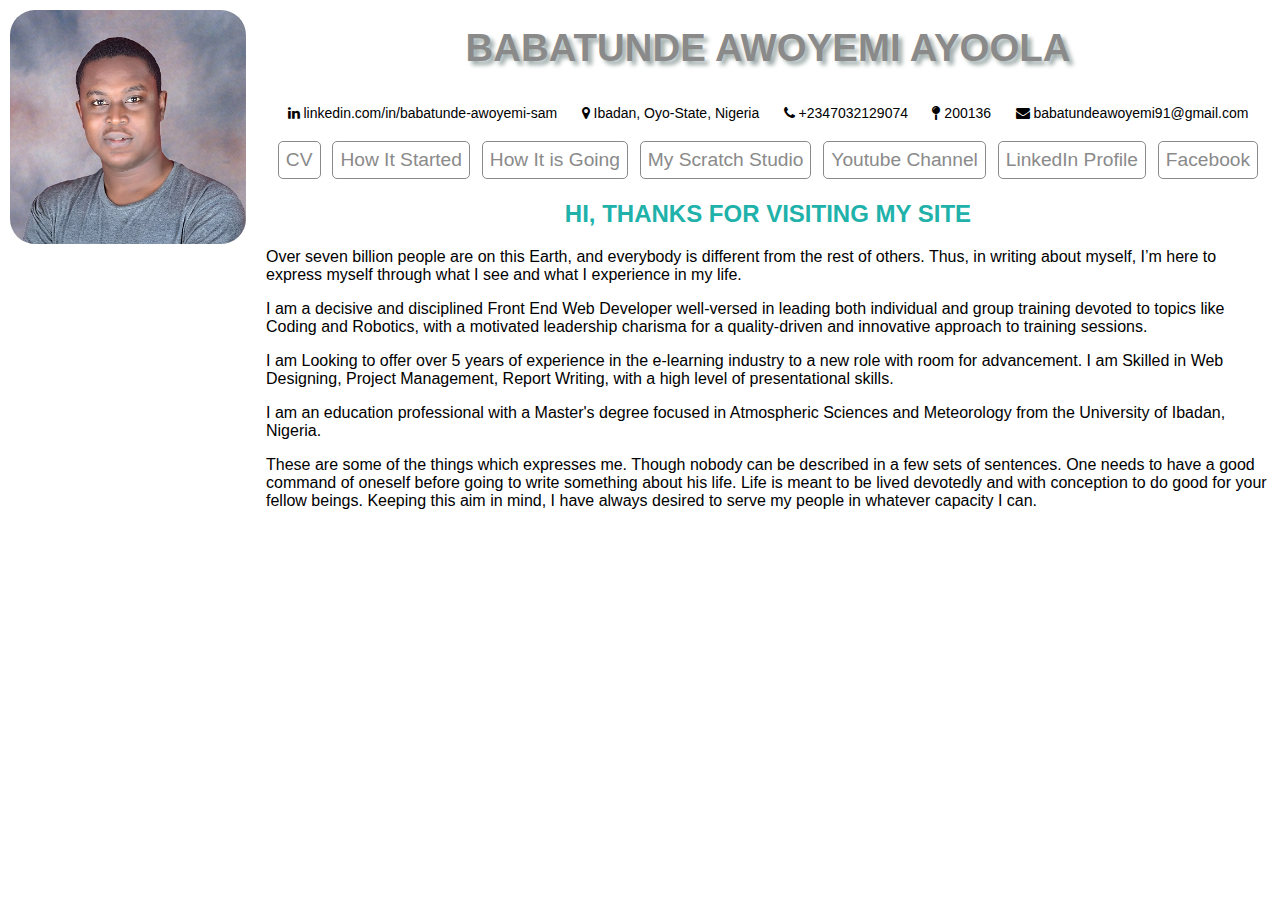
==== index.html @ feaaf8d8 "almost last update" ====
<!DOCTYPE html>
<html lang="en">

<head>
  <meta charset="UTF-8" />
  <meta http-equiv="X-UA-Compatible" content="IE=edge" />
  <meta name="viewport" content="width=device-width, initial-scale=1.0" />
  <title>Babatunde Awoyemi</title>
  <link rel="stylesheet" href="css/cv.css" />
  <link rel="stylesheet" href="https://cdnjs.cloudflare.com/ajax/libs/font-awesome/4.7.0/css/font-awesome.min.css">
</head>

<body>
  <div class="leftbox">
    <img src="images/tunde.jpg" alt="Babatunde Awoyemi" />
  </div>
  <div class="rightbox">
    <header>
      <h1><a href="index.html">Babatunde Awoyemi Ayoola</a></h1>
      <div class="mini">
        <p><i class="fa fa-linkedin"></i> linkedin.com/in/babatunde-awoyemi-sam</p>
        <p><i class="fa fa-map-marker"></i> Ibadan, Oyo-State, Nigeria</p>
        <p><i class="fa fa-phone"></i> +2347032129074</p>
        <p><i class="fa fa-map-pin"></i> 200136</p>
        <p><i class="fa fa-envelope"></i> babatundeawoyemi91@gmail.com</p>
      </div>
      <nav>
        <a href="html/work.html">CV</a>
        <a href="html/begin.html">How It Started</a>
        <a href="html/current.html">How It is Going</a>
        <a href="https://scratch.mit.edu/studios/28666230" target="_blank">My Scratch Studio</a>
        <a href="https://www.youtube.com/channel/UCdE0_FdjLdMg85PPJGWIkhg" target="_blank">Youtube Channel</a>
        <a href="https://www.linkedin.com/in/babatunde-awoyemi-sam/" target="_blank">LinkedIn Profile</a>
        <a href="https://web.facebook.com/tunspiderman" target="_blank">Facebook</a>
      </nav>
    </header>

    <section>
      <article>
        <h2>Hi, thanks for visiting my site</h2>
        <p>Over seven billion people are on this Earth, and everybody is different from the rest of others. Thus, in
          writing about
          myself, I’m here to express myself through what I see and what I experience in my life.</p>
        <p>I am a decisive and disciplined Front End Web Developer well-versed in leading both individual and group
          training devoted to topics like Coding and Robotics, with a motivated leadership charisma for a quality-driven
          and innovative approach to
          training sessions.</p>
        <p>I am Looking to offer over 5 years of experience in the e-learning industry to a new role with room for
          advancement. I am Skilled in Web Designing, Project Management, Report Writing, with a high level of
          presentational skills.</p>
        <p>I am an education professional with a Master's degree focused in Atmospheric Sciences and Meteorology from
          the University
          of Ibadan, Nigeria.</p>
        <p>These are some of the things which expresses me. Though nobody can be described in a few sets of sentences.
          One needs to
          have a good command of oneself before going to write something about his life. Life is meant to be lived
          devotedly and
          with conception to do good for your fellow beings. Keeping this aim in mind, I have always desired to serve my
          people in
          whatever capacity I can.</p>
      </article>
    </section>
  </div>
</body>

</html>
---- css/cv.css ----
body {
  display: grid;
  grid-template-columns: 1fr 4fr;
  margin: 0;
  padding: 0;
  font-family: "Lato", "Segoe UI", Tahoma, Geneva, Verdana, sans-serif;
}
h1,
h2 {
  text-transform: uppercase;
  text-align: center;
  color: lightseagreen;
}
h1 {
  font-size: 3vw;
}
h1 a {
  color: #8a8a8a;
  text-decoration: none;
  text-shadow: 4px 4px 4px rgb(156, 170, 169);
}
h1 a:hover {
  border: none;
}
.mini {
  text-align: center;
}
.mini p {
  display: inline-block;
  padding: 5px;
  margin: 5px;
  font-size: 14px;
}
nav {
  margin: 10px auto;
  display: flex;
  justify-content: space-evenly;
  text-align: center;
  vertical-align: middle;
  border-bottom: 1px solid transparent;
  transition: border-bottom 0.5s;
}
nav a {
  font-size: 1.5vw;
  color: #8a8a8a;
  text-decoration: none;
  transition: color 0.5s;
  border: 1px solid #8a8a8a;
  padding: 7px;
  border-radius: 5px;
}
a:hover {
  border: 1px solid black;
}
nav a:hover {
  color: black;
}
.active {
  border-bottom: 2px solid black;
}
.active a {
  color: black !important;
}
.leftbox {
  height: auto;
  margin: 0;
  padding: 10px;
}
.rightbox {
  height: auto;
  padding: 0px;
  margin: 0px 10px;
}
.leftbox img {
  width: 100%;
  margin: 0;
  border-radius: 25px;
}
.left {
  float: left;
}
.right {
  float: right;
}
.location {
  clear: both;
}
.position {
  clear: both;
}
hr {
  clear: both;
}
h3,
h4 {
  color: #8a8a8a;
}
h4 {
  font-style: italic;
}
ul {
  clear: both;
}
ul li {
  list-style-type: circle;
}
img {
  display: block;
  margin-left: auto;
  margin-right: auto;
  width: 50%;
  max-width: 400px;
}
img:hover {
  box-shadow: 0 0 10px 5px rgba(5, 114, 150, 0.5);
}
figure {
  display: grid;
  grid-template-columns: 3fr 1fr;
}
figure a:hover {
  border-bottom: none;
}
figcaption {
  border: 1px solid rgba(5, 114, 150, 0.5);
  border-radius: 25px;
  padding: 20px;
  text-align: center;
}
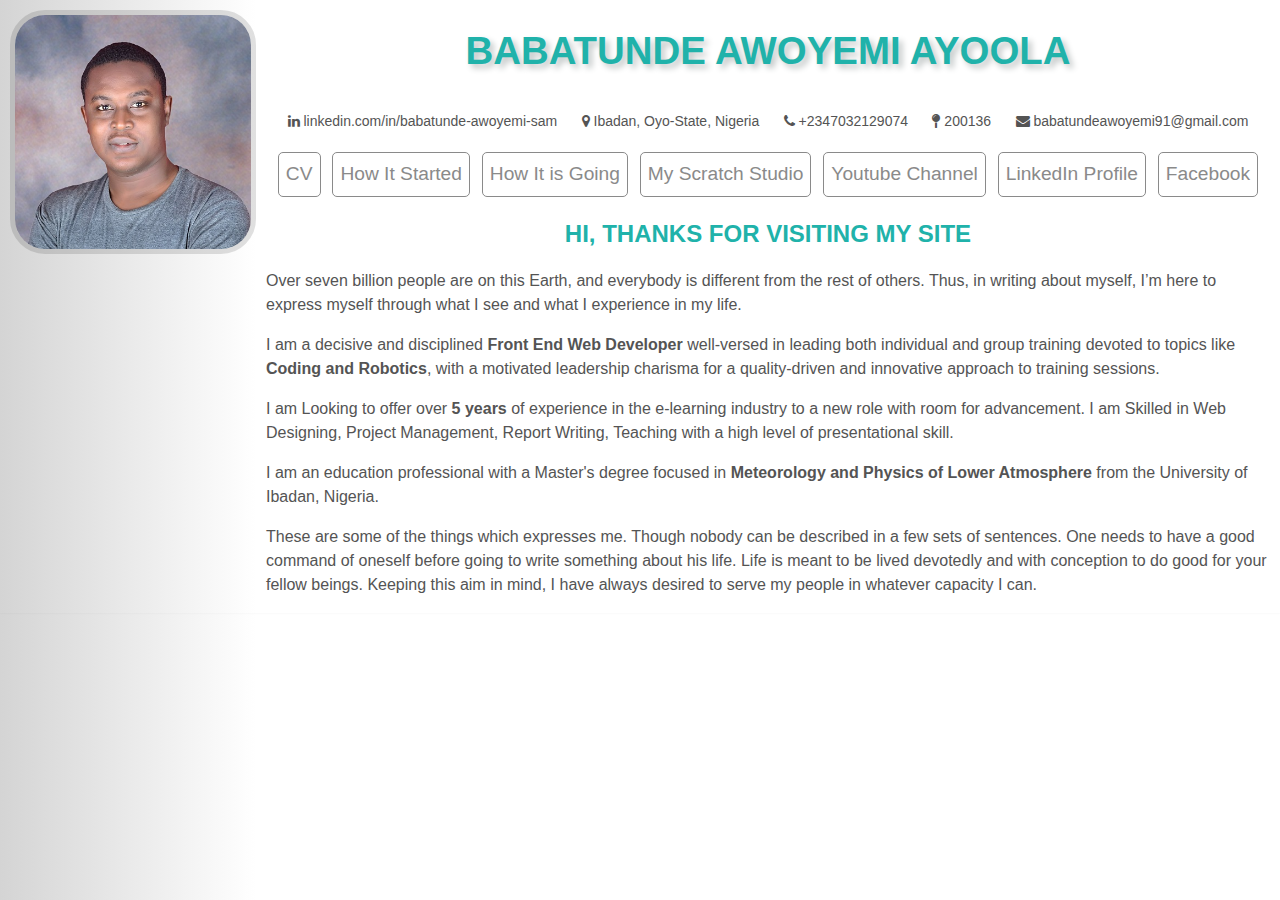
==== commit 9249b5f5: "2" ====
--- a/index.html
+++ b/index.html
@@ -41,14 +41,18 @@
         <p>Over seven billion people are on this Earth, and everybody is different from the rest of others. Thus, in
           writing about
           myself, I’m here to express myself through what I see and what I experience in my life.</p>
-        <p>I am a decisive and disciplined Front End Web Developer well-versed in leading both individual and group
-          training devoted to topics like Coding and Robotics, with a motivated leadership charisma for a quality-driven
+        <p>I am a decisive and disciplined <strong>Front End Web Developer</strong> well-versed in leading both
+          individual and group
+          training devoted to topics like <strong>Coding and Robotics</strong>, with a motivated leadership charisma for
+          a quality-driven
           and innovative approach to
           training sessions.</p>
-        <p>I am Looking to offer over 5 years of experience in the e-learning industry to a new role with room for
-          advancement. I am Skilled in Web Designing, Project Management, Report Writing, with a high level of
-          presentational skills.</p>
-        <p>I am an education professional with a Master's degree focused in Atmospheric Sciences and Meteorology from
+        <p>I am Looking to offer over <strong>5 years</strong> of experience in the e-learning industry to a new role
+          with room for
+          advancement. I am Skilled in Web Designing, Project Management, Report Writing, Teaching with a high level of
+          presentational skill.</p>
+        <p>I am an education professional with a Master's degree focused in <strong>Meteorology and Physics of Lower
+            Atmosphere</strong> from
           the University
           of Ibadan, Nigeria.</p>
         <p>These are some of the things which expresses me. Though nobody can be described in a few sets of sentences.
--- a/css/cv.css
+++ b/css/cv.css
@@ -3,21 +3,31 @@
   grid-template-columns: 1fr 4fr;
   margin: 0;
   padding: 0;
-  font-family: "Lato", "Segoe UI", Tahoma, Geneva, Verdana, sans-serif;
+  font-family: "Helvetica Neue", Helvetica, Arial, sans-serif;
+  font-size: 16px;
+  line-height: 1.5;
+  box-shadow: 0 0 2px rgba(0, 0, 0, 0.06);
+  color: #545454;
+  background: #fff;
+  background-image: linear-gradient(270deg, #fff 80%, #d4d4d4 100%);
+  -webkit-font-smoothing: antialiased;
 }
 h1,
 h2 {
   text-transform: uppercase;
   text-align: center;
   color: lightseagreen;
+  font-weight: 600;
+  line-height: 1.3;
 }
 h1 {
   font-size: 3vw;
 }
 h1 a {
-  color: #8a8a8a;
+  font-family: "Helvetica Neue", Helvetica, Arial, sans-serif;
+  color: lightseagreen;
   text-decoration: none;
-  text-shadow: 4px 4px 4px rgb(156, 170, 169);
+  text-shadow: 4px 4px 6px rgb(192, 197, 197);
 }
 h1 a:hover {
   border: none;
@@ -74,7 +84,7 @@
 .leftbox img {
   width: 100%;
   margin: 0;
-  border-radius: 25px;
+  border-radius: 35px;
 }
 .left {
   float: left;
@@ -106,20 +116,23 @@
 }
 img {
   display: block;
-  margin-left: auto;
-  margin-right: auto;
+  margin: auto;
   width: 50%;
-  max-width: 400px;
+  animation: colorize 2s cubic-bezier(0, 0, 0.78, 0.36) 1;
+  background: transparent;
+  border: 5px solid rgba(0, 0, 0, 0.12);
+  border-radius: 4px;
+  display: block;
 }
 img:hover {
-  box-shadow: 0 0 10px 5px rgba(5, 114, 150, 0.5);
+  box-shadow: 0 0 10px 3px rgba(5, 114, 150, 0.5);
 }
 figure {
   display: grid;
   grid-template-columns: 3fr 1fr;
 }
 figure a:hover {
-  border-bottom: none;
+  border: none;
 }
 figcaption {
   border: 1px solid rgba(5, 114, 150, 0.5);
@@ -127,3 +140,7 @@
   padding: 20px;
   text-align: center;
 }
+b,
+strong {
+  font-weight: 600;
+}
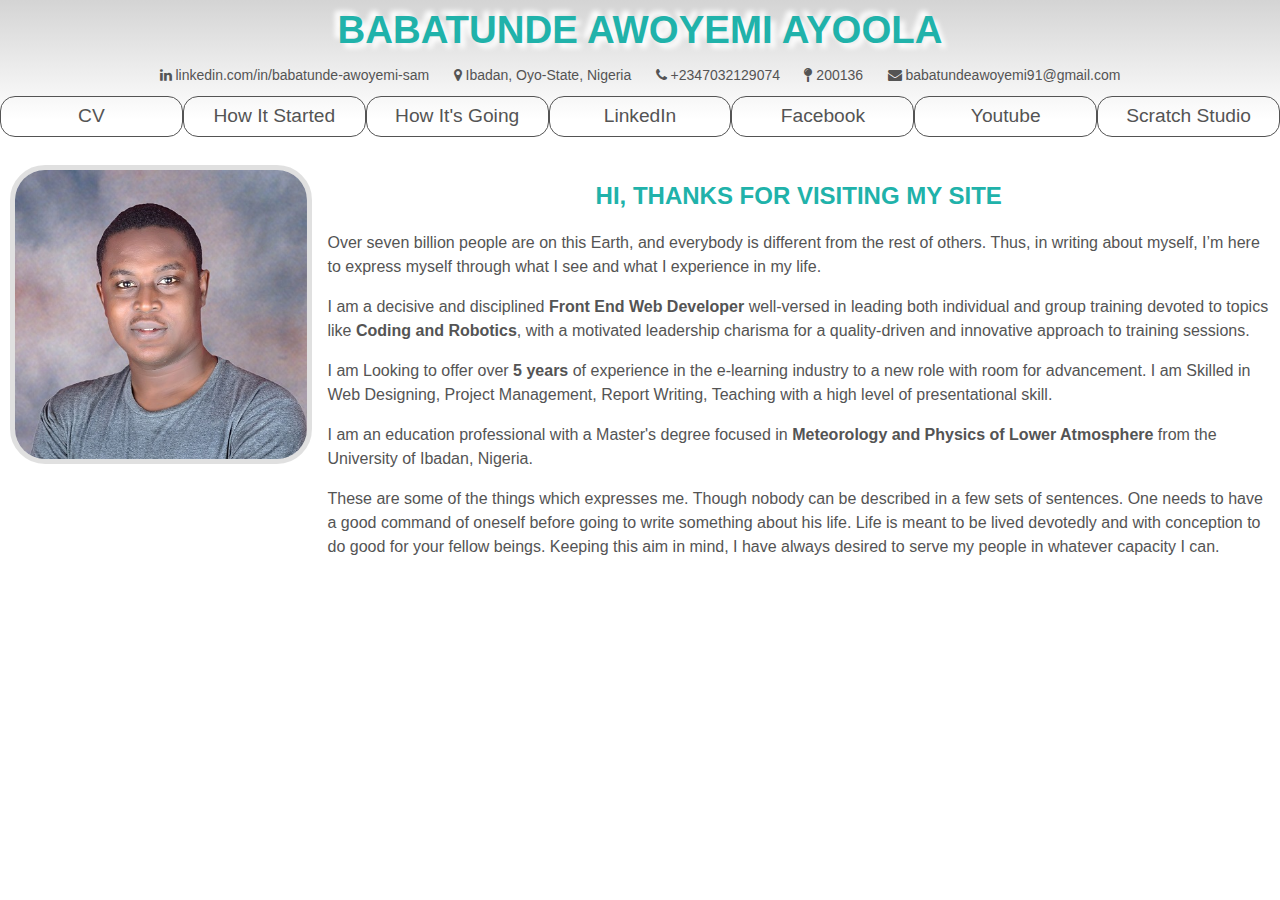
==== commit 026fccec: "3" ====
--- a/index.html
+++ b/index.html
@@ -11,60 +11,65 @@
 </head>
 
 <body>
-  <div class="leftbox">
-    <img src="images/tunde.jpg" alt="Babatunde Awoyemi" />
-  </div>
-  <div class="rightbox">
-    <header>
-      <h1><a href="index.html">Babatunde Awoyemi Ayoola</a></h1>
-      <div class="mini">
-        <p><i class="fa fa-linkedin"></i> linkedin.com/in/babatunde-awoyemi-sam</p>
-        <p><i class="fa fa-map-marker"></i> Ibadan, Oyo-State, Nigeria</p>
-        <p><i class="fa fa-phone"></i> +2347032129074</p>
-        <p><i class="fa fa-map-pin"></i> 200136</p>
-        <p><i class="fa fa-envelope"></i> babatundeawoyemi91@gmail.com</p>
-      </div>
-      <nav>
-        <a href="html/work.html">CV</a>
-        <a href="html/begin.html">How It Started</a>
-        <a href="html/current.html">How It is Going</a>
-        <a href="https://scratch.mit.edu/studios/28666230" target="_blank">My Scratch Studio</a>
-        <a href="https://www.youtube.com/channel/UCdE0_FdjLdMg85PPJGWIkhg" target="_blank">Youtube Channel</a>
-        <a href="https://www.linkedin.com/in/babatunde-awoyemi-sam/" target="_blank">LinkedIn Profile</a>
-        <a href="https://web.facebook.com/tunspiderman" target="_blank">Facebook</a>
-      </nav>
-    </header>
+  <header>
+    <h1><a href="index.html">Babatunde Awoyemi Ayoola</a></h1>
+    <div class="mini">
+      <p><i class="fa fa-linkedin"></i> linkedin.com/in/babatunde-awoyemi-sam</p>
+      <p><i class="fa fa-map-marker"></i> Ibadan, Oyo-State, Nigeria</p>
+      <p><i class="fa fa-phone"></i> +2347032129074</p>
+      <p><i class="fa fa-map-pin"></i> 200136</p>
+      <p><i class="fa fa-envelope"></i> babatundeawoyemi91@gmail.com</p>
+    </div>
+    <nav>
+      <a href="html/work.html">CV</a>
+      <a href="html/begin.html">How It Started</a>
+      <a href="html/current.html">How It's Going</a>
+      <a href="https://www.linkedin.com/in/babatunde-awoyemi-sam/" target="_blank">LinkedIn</a>
+      <a href="https://web.facebook.com/tunspiderman" target="_blank">Facebook</a>
+      <a href="https://www.youtube.com/channel/UCdE0_FdjLdMg85PPJGWIkhg" target="_blank">Youtube</a>
+      <a href="https://scratch.mit.edu/studios/28666230" target="_blank">Scratch Studio</a>
+    </nav>
+  </header>
 
-    <section>
-      <article>
-        <h2>Hi, thanks for visiting my site</h2>
-        <p>Over seven billion people are on this Earth, and everybody is different from the rest of others. Thus, in
-          writing about
-          myself, I’m here to express myself through what I see and what I experience in my life.</p>
-        <p>I am a decisive and disciplined <strong>Front End Web Developer</strong> well-versed in leading both
-          individual and group
-          training devoted to topics like <strong>Coding and Robotics</strong>, with a motivated leadership charisma for
-          a quality-driven
-          and innovative approach to
-          training sessions.</p>
-        <p>I am Looking to offer over <strong>5 years</strong> of experience in the e-learning industry to a new role
-          with room for
-          advancement. I am Skilled in Web Designing, Project Management, Report Writing, Teaching with a high level of
-          presentational skill.</p>
-        <p>I am an education professional with a Master's degree focused in <strong>Meteorology and Physics of Lower
-            Atmosphere</strong> from
-          the University
-          of Ibadan, Nigeria.</p>
-        <p>These are some of the things which expresses me. Though nobody can be described in a few sets of sentences.
-          One needs to
-          have a good command of oneself before going to write something about his life. Life is meant to be lived
-          devotedly and
-          with conception to do good for your fellow beings. Keeping this aim in mind, I have always desired to serve my
-          people in
-          whatever capacity I can.</p>
-      </article>
-    </section>
-  </div>
+  <main>
+    <div class="leftbox">
+      <img src="images/tunde.jpg" alt="Babatunde Awoyemi" />
+    </div>
+    <div class="rightbox">
+      <section>
+        <article>
+          <h2>Hi, thanks for visiting my site</h2>
+          <p>Over seven billion people are on this Earth, and everybody is different from the rest of others. Thus, in
+            writing about
+            myself, I’m here to express myself through what I see and what I experience in my life.</p>
+          <p>I am a decisive and disciplined <strong>Front End Web Developer</strong> well-versed in leading both
+            individual and group
+            training devoted to topics like <strong>Coding and Robotics</strong>, with a motivated leadership charisma
+            for
+            a quality-driven
+            and innovative approach to
+            training sessions.</p>
+          <p>I am Looking to offer over <strong>5 years</strong> of experience in the e-learning industry to a new role
+            with room for
+            advancement. I am Skilled in Web Designing, Project Management, Report Writing, Teaching with a high level
+            of
+            presentational skill.</p>
+          <p>I am an education professional with a Master's degree focused in <strong>Meteorology and Physics of Lower
+              Atmosphere</strong> from
+            the University
+            of Ibadan, Nigeria.</p>
+          <p>These are some of the things which expresses me. Though nobody can be described in a few sets of sentences.
+            One needs to
+            have a good command of oneself before going to write something about his life. Life is meant to be lived
+            devotedly and
+            with conception to do good for your fellow beings. Keeping this aim in mind, I have always desired to serve
+            my
+            people in
+            whatever capacity I can.</p>
+        </article>
+      </section>
+    </div>
+  </main>
 </body>
 
 </html>--- a/css/cv.css
+++ b/css/cv.css
@@ -1,88 +1,106 @@
 body {
-  display: grid;
-  grid-template-columns: 1fr 4fr;
   margin: 0;
   padding: 0;
   font-family: "Helvetica Neue", Helvetica, Arial, sans-serif;
   font-size: 16px;
   line-height: 1.5;
-  box-shadow: 0 0 2px rgba(0, 0, 0, 0.06);
   color: #545454;
+}
+header {
+  background: linear-gradient(0deg, #fff 20%, #d4d4d4 100%);
+  text-align: center;
+  position: fixed;
+  top: 0;
+  z-index: 1;
+  height: 150px;
+  width: 100%;
+}
+nav {
+  margin: 0px;
+  display: flex;
+  justify-content: space-evenly;
+}
+main {
+  position: relative;
+  top: 150px;
+  display: grid;
+  grid-template-columns: 1fr 3fr;
+  margin: 0px;
+  padding: 5px;
   background: #fff;
-  background-image: linear-gradient(270deg, #fff 80%, #d4d4d4 100%);
-  -webkit-font-smoothing: antialiased;
 }
-h1,
-h2 {
-  text-transform: uppercase;
-  text-align: center;
-  color: lightseagreen;
-  font-weight: 600;
-  line-height: 1.3;
+footer {
+  position: fixed;
+  bottom: 0;
+  z-index: 1;
+  width: 100%;
+  margin: 0;
+  background: linear-gradient(180deg, #fff 20%, #d4d4d4 100%);
 }
-h1 {
+header h1 {
+  margin: 5px 0px 0px 0px;
   font-size: 3vw;
 }
-h1 a {
+header h1 a {
   font-family: "Helvetica Neue", Helvetica, Arial, sans-serif;
   color: lightseagreen;
   text-decoration: none;
-  text-shadow: 4px 4px 6px rgb(192, 197, 197);
+  text-shadow: 5px 5px 5px rgb(255, 255, 255), -5px -5px 5px rgb(255, 255, 255);
 }
-h1 a:hover {
+header h1 a:hover {
   border: none;
+  color: rgb(10, 165, 165);
 }
 .mini {
   text-align: center;
 }
 .mini p {
   display: inline-block;
-  padding: 5px;
-  margin: 5px;
+  padding: 10px;
+  margin: 0px;
   font-size: 14px;
 }
-nav {
-  margin: 10px auto;
-  display: flex;
-  justify-content: space-evenly;
+h1,
+h2 {
+  text-transform: uppercase;
+  color: lightseagreen;
+  line-height: 1.3;
   text-align: center;
-  vertical-align: middle;
-  border-bottom: 1px solid transparent;
-  transition: border-bottom 0.5s;
 }
 nav a {
   font-size: 1.5vw;
-  color: #8a8a8a;
+  width: 100vw;
+  color: #545454;
   text-decoration: none;
-  transition: color 0.5s;
-  border: 1px solid #8a8a8a;
-  padding: 7px;
-  border-radius: 5px;
+  transition: color 0.3s;
+  border: 1px solid #545454;
+  padding: 5px;
+  border-radius: 15px;
+  margin: auto;
+}
+nav a:hover {
+  color: lightseagreen;
+  border: 1px solid lightseagreen;
 }
 a:hover {
-  border: 1px solid black;
-}
-nav a:hover {
-  color: black;
+  color: lightseagreen;
 }
 .active {
-  border-bottom: 2px solid black;
-}
-.active a {
-  color: black !important;
+  color: lightseagreen;
+  border: 1px solid lightseagreen;
 }
 .leftbox {
   height: auto;
-  margin: 0;
-  padding: 10px;
+  padding: 5px;
+  margin: 5px auto;
 }
 .rightbox {
   height: auto;
-  padding: 0px;
-  margin: 0px 10px;
+  padding: 5px;
+  margin: auto;
 }
 .leftbox img {
-  width: 100%;
+  width: 95%;
   margin: 0;
   border-radius: 35px;
 }
@@ -101,9 +119,8 @@
 hr {
   clear: both;
 }
-h3,
-h4 {
-  color: #8a8a8a;
+h3 {
+  font: message-box;
 }
 h4 {
   font-style: italic;
@@ -118,7 +135,6 @@
   display: block;
   margin: auto;
   width: 50%;
-  animation: colorize 2s cubic-bezier(0, 0, 0.78, 0.36) 1;
   background: transparent;
   border: 5px solid rgba(0, 0, 0, 0.12);
   border-radius: 4px;
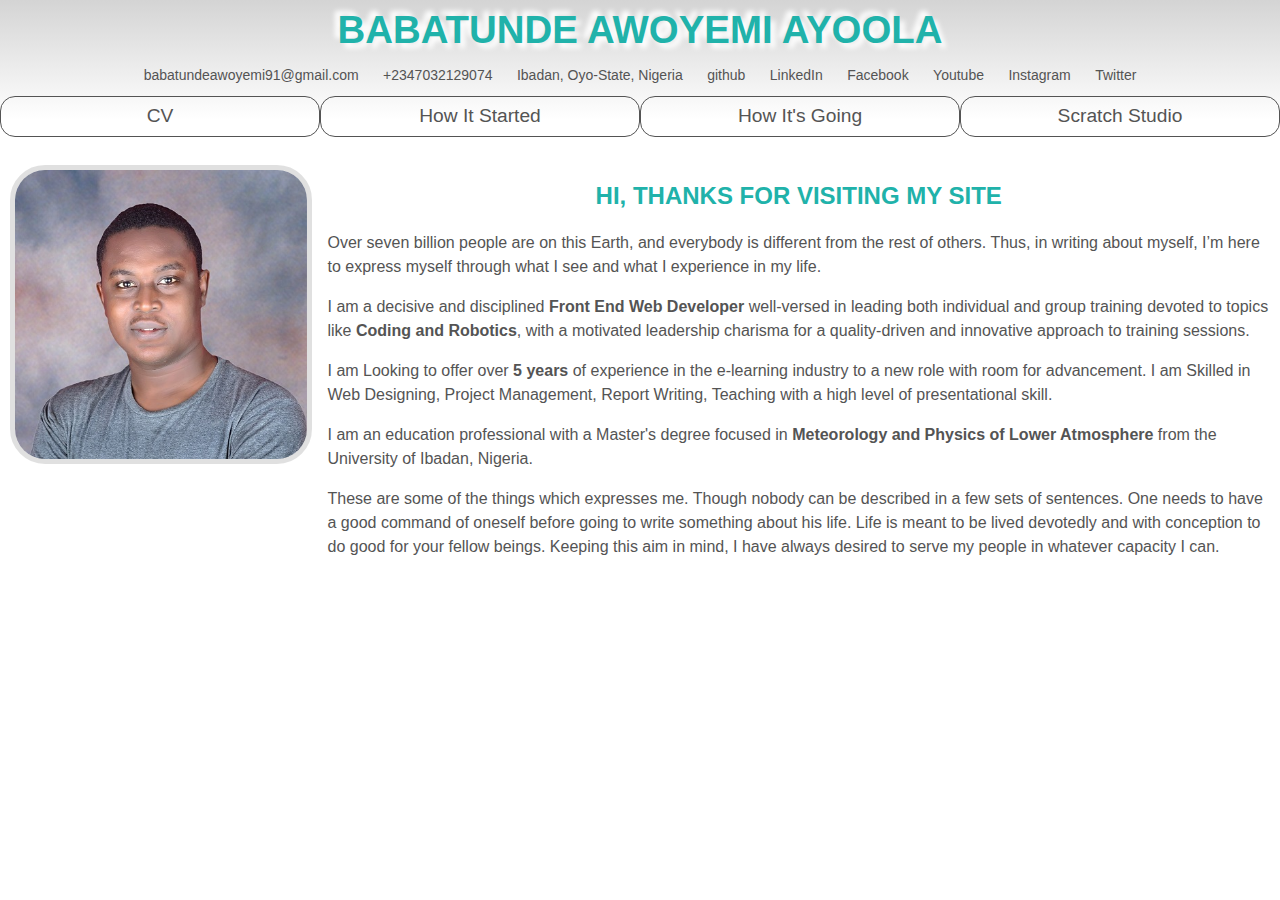
==== commit a01554e6: "4" ====
--- a/index.html
+++ b/index.html
@@ -7,26 +7,42 @@
   <meta name="viewport" content="width=device-width, initial-scale=1.0" />
   <title>Babatunde Awoyemi</title>
   <link rel="stylesheet" href="css/cv.css" />
-  <link rel="stylesheet" href="https://cdnjs.cloudflare.com/ajax/libs/font-awesome/4.7.0/css/font-awesome.min.css">
+  <link rel="stylesheet" href="https://use.fontawesome.com/releases/v5.15.4/css/all.css"
+    integrity="sha384-DyZ88mC6Up2uqS4h/KRgHuoeGwBcD4Ng9SiP4dIRy0EXTlnuz47vAwmeGwVChigm" crossorigin="anonymous">
 </head>
 
 <body>
   <header>
     <h1><a href="index.html">Babatunde Awoyemi Ayoola</a></h1>
     <div class="mini">
-      <p><i class="fa fa-linkedin"></i> linkedin.com/in/babatunde-awoyemi-sam</p>
-      <p><i class="fa fa-map-marker"></i> Ibadan, Oyo-State, Nigeria</p>
-      <p><i class="fa fa-phone"></i> +2347032129074</p>
-      <p><i class="fa fa-map-pin"></i> 200136</p>
-      <p><i class="fa fa-envelope"></i> babatundeawoyemi91@gmail.com</p>
+      <p><a href="mailto:babatundeawoyemi91@gmail.com" target="_blank" aria-label="email"><i
+            class="fas fa-envelope-open-text"></i></a>
+        babatundeawoyemi91@gmail.com</p>
+      <p><a href="tel:+2347032129074" target="_blank" aria-label="telephone"><i class="fas fa-mobile-alt"></i></a>
+        +2347032129074</p>
+      <p><a href="https://goo.gl/maps/E1gAzN2c8ZXx6czc8" target="_blank" aria-label="location"><i
+            class="fas fa-map-marked-alt"></i></a> Ibadan, Oyo-State,
+        Nigeria
+      </p>
+      <p><a href="https://github.com/DeCreed001" target="_blank" aria-label="github"><i class="fab fa-github"></i></a>
+        github</p>
+      <p><a href="https://linkedin.com/in/babatunde-awoyemi-sam" target="_blank" aria-label="linkedin"><i
+            class="fab fa-linkedin"></i></a>
+        LinkedIn</p>
+      <p><a href="https://web.facebook.com/tunspiderman" target="_blank" aria-label="facebook"><i
+            class="fab fa-facebook"></i></a> Facebook</p>
+      <p><a href="https://www.youtube.com/channel/UCdE0_FdjLdMg85PPJGWIkhg" target="_blank" aria-label="youtube"><i
+            class="fab fa-youtube"></i></a> Youtube
+      </p>
+      <p><a href="https://www.instagram.com/tunspiderman/" target="_blank" aria-label="instagram"><i
+            class="fab fa-instagram"></i></a> Instagram</p>
+      <p><a href="https://twitter.com/tunspider" target="_blank" aria-label="twitter"><i class="fab fa-twitter"></i></a>
+        Twitter</p>
     </div>
     <nav>
       <a href="html/work.html">CV</a>
       <a href="html/begin.html">How It Started</a>
       <a href="html/current.html">How It's Going</a>
-      <a href="https://www.linkedin.com/in/babatunde-awoyemi-sam/" target="_blank">LinkedIn</a>
-      <a href="https://web.facebook.com/tunspiderman" target="_blank">Facebook</a>
-      <a href="https://www.youtube.com/channel/UCdE0_FdjLdMg85PPJGWIkhg" target="_blank">Youtube</a>
       <a href="https://scratch.mit.edu/studios/28666230" target="_blank">Scratch Studio</a>
     </nav>
   </header>
--- a/css/cv.css
+++ b/css/cv.css
@@ -59,6 +59,9 @@
   padding: 10px;
   margin: 0px;
   font-size: 14px;
+}
+.mini a {
+  color: #545454;
 }
 h1,
 h2 {
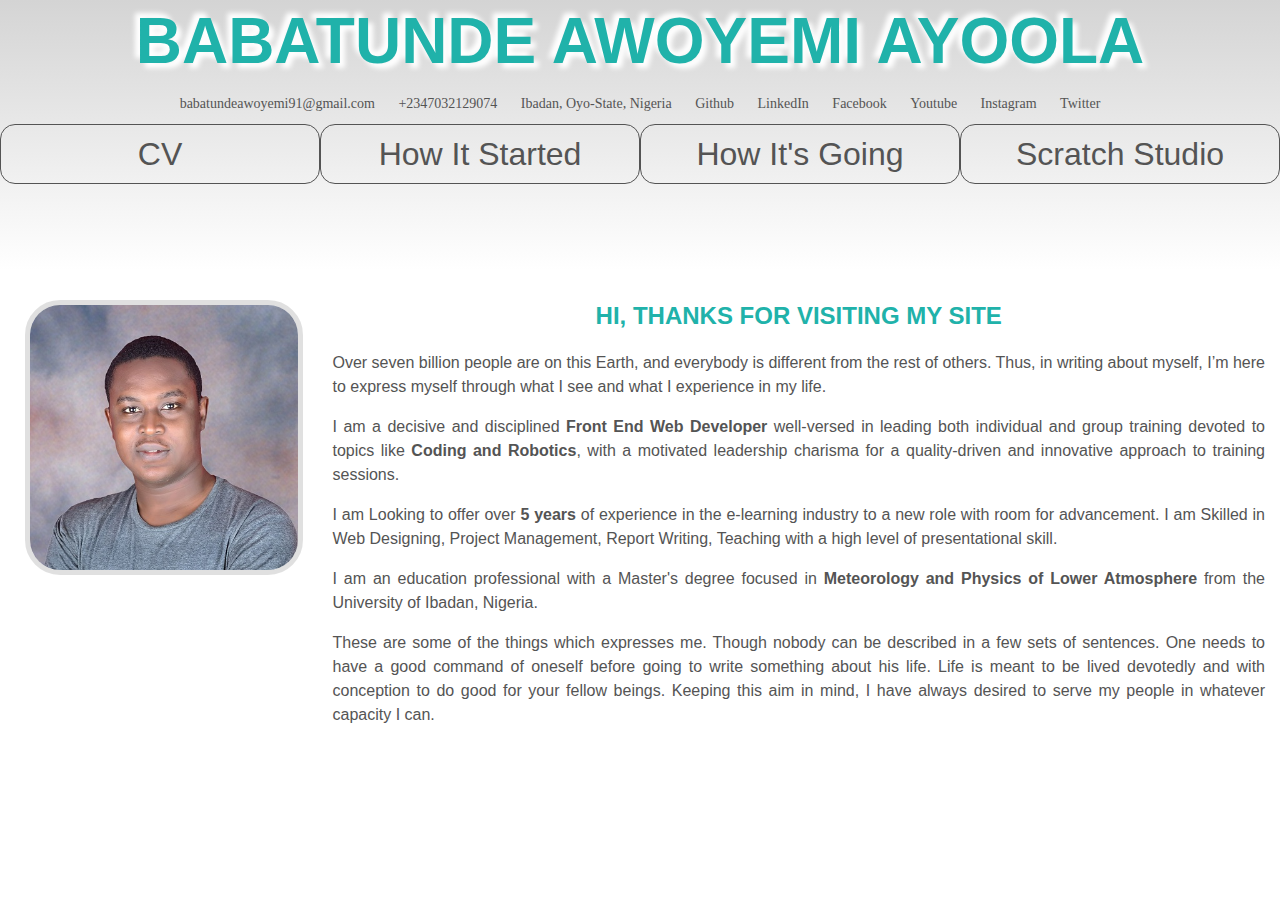
==== commit 6cf9b8f3: "5" ====
--- a/index.html
+++ b/index.html
@@ -25,7 +25,7 @@
         Nigeria
       </p>
       <p><a href="https://github.com/DeCreed001" target="_blank" aria-label="github"><i class="fab fa-github"></i></a>
-        github</p>
+        Github</p>
       <p><a href="https://linkedin.com/in/babatunde-awoyemi-sam" target="_blank" aria-label="linkedin"><i
             class="fab fa-linkedin"></i></a>
         LinkedIn</p>
--- a/css/cv.css
+++ b/css/cv.css
@@ -2,17 +2,16 @@
   margin: 0;
   padding: 0;
   font-family: "Helvetica Neue", Helvetica, Arial, sans-serif;
-  font-size: 16px;
   line-height: 1.5;
   color: #545454;
 }
 header {
-  background: linear-gradient(0deg, #fff 20%, #d4d4d4 100%);
+  background: linear-gradient(0deg, #fff 0%, #d4d4d4 100%);
   text-align: center;
   position: fixed;
   top: 0;
   z-index: 1;
-  height: 150px;
+  height: 30%;
   width: 100%;
 }
 nav {
@@ -21,8 +20,8 @@
   justify-content: space-evenly;
 }
 main {
-  position: relative;
-  top: 150px;
+  position: absolute;
+  top: 30%;
   display: grid;
   grid-template-columns: 1fr 3fr;
   margin: 0px;
@@ -35,30 +34,28 @@
   z-index: 1;
   width: 100%;
   margin: 0;
-  background: linear-gradient(180deg, #fff 20%, #d4d4d4 100%);
+  background: linear-gradient(180deg, #fff 0%, #d4d4d4 100%);
 }
 header h1 {
-  margin: 5px 0px 0px 0px;
-  font-size: 3vw;
+  font-size: 5vw;
+  margin: 0;
+  text-shadow: 5px 5px 5px rgb(255, 255, 255), -5px -5px 5px rgb(255, 255, 255);
 }
 header h1 a {
-  font-family: "Helvetica Neue", Helvetica, Arial, sans-serif;
   color: lightseagreen;
   text-decoration: none;
-  text-shadow: 5px 5px 5px rgb(255, 255, 255), -5px -5px 5px rgb(255, 255, 255);
 }
 header h1 a:hover {
-  border: none;
   color: rgb(10, 165, 165);
 }
 .mini {
-  text-align: center;
+  font-family: cursive;
+  font-size: 14px;
 }
 .mini p {
   display: inline-block;
   padding: 10px;
   margin: 0px;
-  font-size: 14px;
 }
 .mini a {
   color: #545454;
@@ -71,8 +68,7 @@
   text-align: center;
 }
 nav a {
-  font-size: 1.5vw;
-  width: 100vw;
+  width: 100%;
   color: #545454;
   text-decoration: none;
   transition: color 0.3s;
@@ -80,6 +76,7 @@
   padding: 5px;
   border-radius: 15px;
   margin: auto;
+  font-size: 2.5vw;
 }
 nav a:hover {
   color: lightseagreen;
@@ -93,18 +90,19 @@
   border: 1px solid lightseagreen;
 }
 .leftbox {
-  height: auto;
+  height: 100%;
   padding: 5px;
-  margin: 5px auto;
+  margin: auto 5px;
 }
 .rightbox {
-  height: auto;
+  height: 100%;
   padding: 5px;
-  margin: auto;
+  margin: auto 5px;
+  text-align: justify;
 }
 .leftbox img {
-  width: 95%;
-  margin: 0;
+  width: 90%;
+  margin-top: 20px;
   border-radius: 35px;
 }
 .left {
@@ -163,3 +161,170 @@
 strong {
   font-weight: 600;
 }
+
+@media screen and (max-width: 481px) {
+  body {
+    margin: 1%;
+    background: linear-gradient(0deg, #fff 20%, #d4d4d4 100%);
+  }
+  header {
+    background: linear-gradient(0deg, #fff 20%, #d4d4d4 100%);
+    text-align: center;
+    position: fixed;
+    top: 0;
+    z-index: 1;
+    height: 50%;
+    width: 100%;
+  }
+  nav {
+    margin: 5px;
+    display: block;
+  }
+  main {
+    position: absolute;
+    top: 50%;
+    display: block;
+    padding: 5px;
+    background: #fff;
+  }
+  footer {
+    position: fixed;
+    bottom: 0;
+    z-index: 1;
+    width: 100%;
+    margin: 0;
+    background: linear-gradient(180deg, #fff 20%, #d4d4d4 100%);
+  }
+  header h1 {
+    margin: 5px 0px 0px 0px;
+    font-size: 100%;
+  }
+  header h1 a {
+    font-family: "Helvetica Neue", Helvetica, Arial, sans-serif;
+    color: lightseagreen;
+    text-decoration: none;
+    text-shadow: 5px 5px 5px rgb(255, 255, 255),
+      -5px -5px 5px rgb(255, 255, 255);
+  }
+  header h1 a:hover {
+    border: none;
+    color: rgb(10, 165, 165);
+  }
+  .mini {
+    text-align: center;
+  }
+  .mini p {
+    display: inline-block;
+    padding: 5px;
+    margin: 0px;
+    font-size: 12px;
+  }
+  .mini a {
+    color: #545454;
+  }
+  h1,
+  h2 {
+    text-transform: uppercase;
+    color: lightseagreen;
+    line-height: 1.3;
+    text-align: center;
+  }
+  nav a {
+    display: block;
+    font-size: 100%;
+    width: 100%;
+    color: #545454;
+    text-decoration: none;
+    transition: color 0.3s;
+    border: 1px solid #545454;
+    padding: 1px 2px;
+    border-radius: 10px;
+    margin: 0;
+  }
+  nav a:hover {
+    color: lightseagreen;
+    border: 1px solid lightseagreen;
+  }
+  a:hover {
+    color: lightseagreen;
+  }
+  .active {
+    color: lightseagreen;
+    border: 1px solid lightseagreen;
+  }
+  .leftbox {
+    width: 100%;
+    height: auto;
+    padding: 5px;
+    margin: 5px auto;
+  }
+  .rightbox {
+    width: 100%;
+    height: auto;
+    padding: 5px;
+    margin: auto;
+  }
+  .leftbox img {
+    width: 95%;
+    margin: 0;
+    border-radius: 35px;
+  }
+  .left {
+    float: left;
+    width: 70%;
+  }
+  .right {
+    float: right;
+    width: 30%;
+  }
+  .location {
+    clear: both;
+  }
+  .position {
+    clear: both;
+  }
+  hr {
+    clear: both;
+  }
+  h3 {
+    font: message-box;
+  }
+  h4 {
+    font-style: italic;
+  }
+  ul {
+    clear: both;
+  }
+  ul li {
+    list-style-type: circle;
+  }
+  img {
+    display: block;
+    margin: auto;
+    width: 100%;
+    background: transparent;
+    border: 5px solid rgba(0, 0, 0, 0.12);
+    border-radius: 4px;
+    display: block;
+  }
+  img:hover {
+    box-shadow: 0 0 10px 3px rgba(5, 114, 150, 0.5);
+  }
+  figure {
+    display: grid;
+    grid-template-columns:1fr;
+  }
+  figure a:hover {
+    border: none;
+  }
+  figcaption {
+    border: 1px solid rgba(5, 114, 150, 0.5);
+    border-radius: 25px;
+    padding: 20px;
+    text-align: center;
+  }
+  b,
+  strong {
+    font-weight: 600;
+  }
+}
